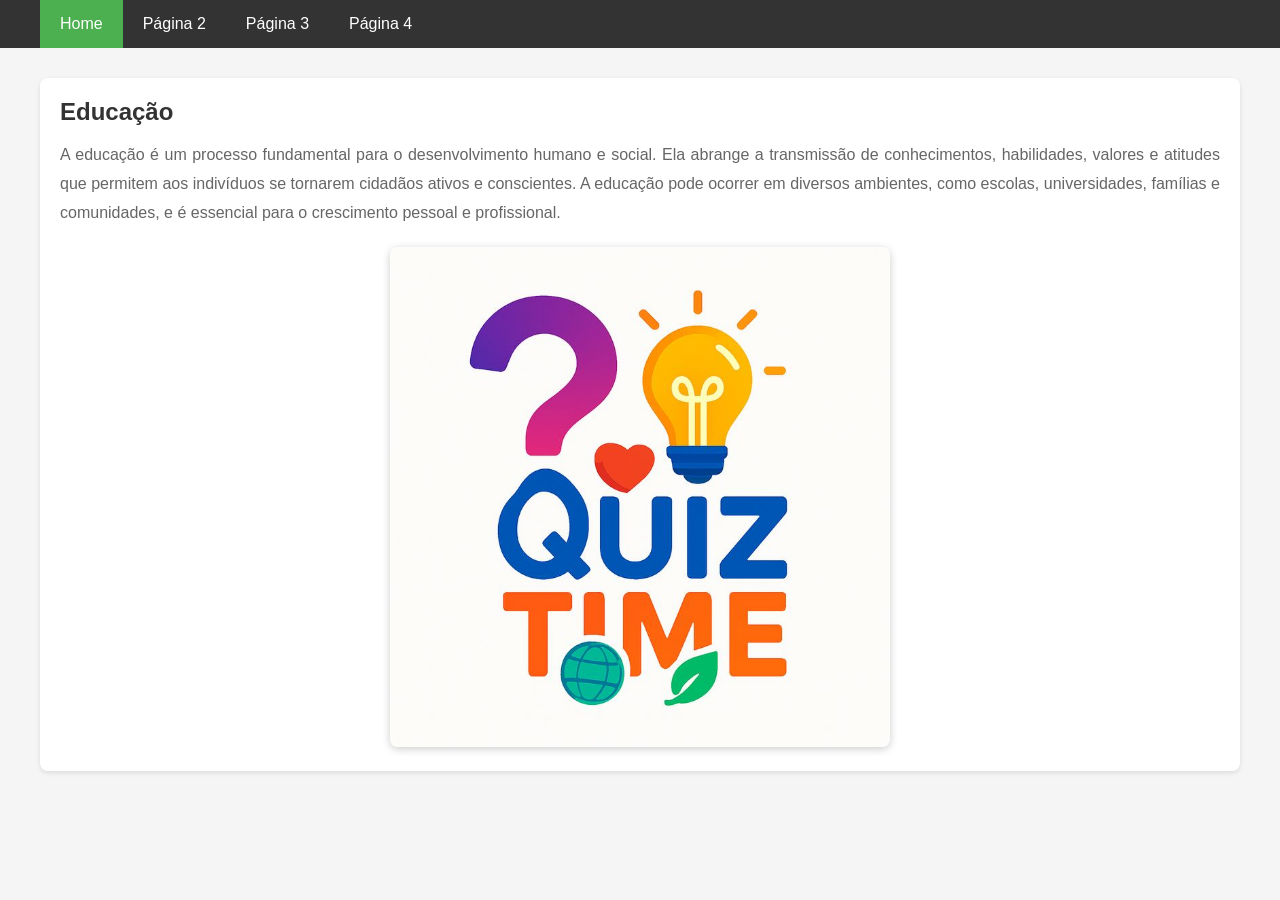
==== index.html @ e7498cff "projeto" ====
<!DOCTYPE html>
<html lang="pt-BR">
<head>
    <meta charset="UTF-8">
    <meta name="viewport" content="width=device-width, initial-scale=1.0">
    <title>Educação</title>
    <link rel="stylesheet" href="style.css">
</head>

<body>
    <nav class="navbar">
        <ul class="menu">
            <li><a href="index.html" class="active">Home</a></li>
            <li><a href="pag2.html">Página 2</a></li>
            <li><a href="pagina3.html">Página 3</a></li>
            <li><a href="pagina4.html">Página 4</a></li>
        </ul>
    </nav>

    <div class="container">
        <h2>Educação</h2>

        <p>
            A educação é um processo fundamental para o desenvolvimento humano e social.
            Ela abrange a transmissão de conhecimentos, habilidades, valores e atitudes
            que permitem aos indivíduos se tornarem cidadãos ativos e conscientes.
            A educação pode ocorrer em diversos ambientes, como escolas, universidades,
            famílias e comunidades, e é essencial para o crescimento pessoal e profissional.
        </p>

        <div style="text-align: center; margin-top: 20px;">
            <img src="imagens/🎓 Quiz Time – Test Your Knowledge! Step into the….jpg" 
                 alt="Educação"
                 width="500">
        </div>
    </div>
</body>
</html>
---- style.css ----
* {
    margin: 0;
    padding: 0;
    box-sizing: border-box;
}

body {
    font-family: Arial, sans-serif;
    background-color: #f5f5f5;
}

/* MENU */
.navbar {
    background-color: #333;
    padding: 0;
    position: sticky;
    top: 0;
}

.menu {
    display: flex;
    list-style: none;
    max-width: 1200px;
    margin: 0 auto;
}

.menu li {
    margin: 0;
}

.menu a {
    display: block;
    color: white;
    text-decoration: none;
    padding: 15px 20px;
    transition: 0.3s;
}

.menu a:hover {
    background-color: #555;
}

.menu a.active {
    background-color: #4CAF50;
}

/* CONTEÚDO */
.container {
    max-width: 1200px;
    margin: 30px auto;
    padding: 20px;
    background-color: white;
    border-radius: 8px;
    box-shadow: 0 2px 5px rgba(0, 0, 0, 0.1);
}

h2 {
    color: #333;
    margin-bottom: 15px;
}

p {
    color: #666;
    line-height: 1.8;
    text-align: justify;
}

img {
    border-radius: 8px;
    box-shadow: 0 2px 8px rgba(0, 0, 0, 0.2);
}
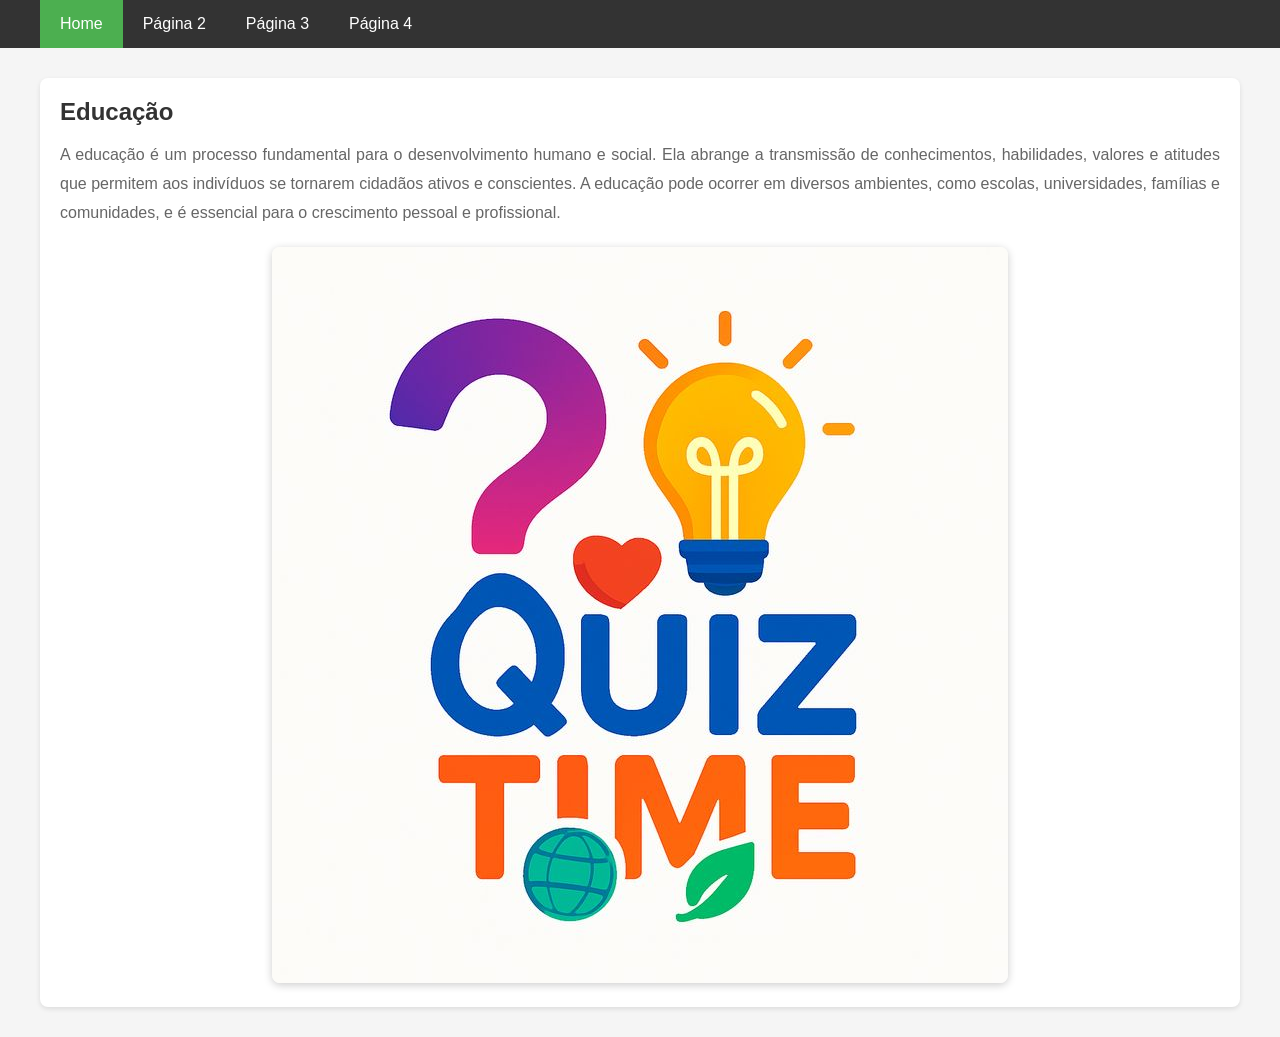
==== commit 6a6d3955: "mudança" ====
--- a/index.html
+++ b/index.html
@@ -29,9 +29,7 @@
         </p>
 
         <div style="text-align: center; margin-top: 20px;">
-            <img src="imagens/🎓 Quiz Time – Test Your Knowledge! Step into the….jpg" 
-                 alt="Educação"
-                 width="500">
+            <img src="imagens/imagemquiz.jpg" alt="imagem de educação" style="max-width: 100%; height: auto;">
         </div>
     </div>
 </body>
